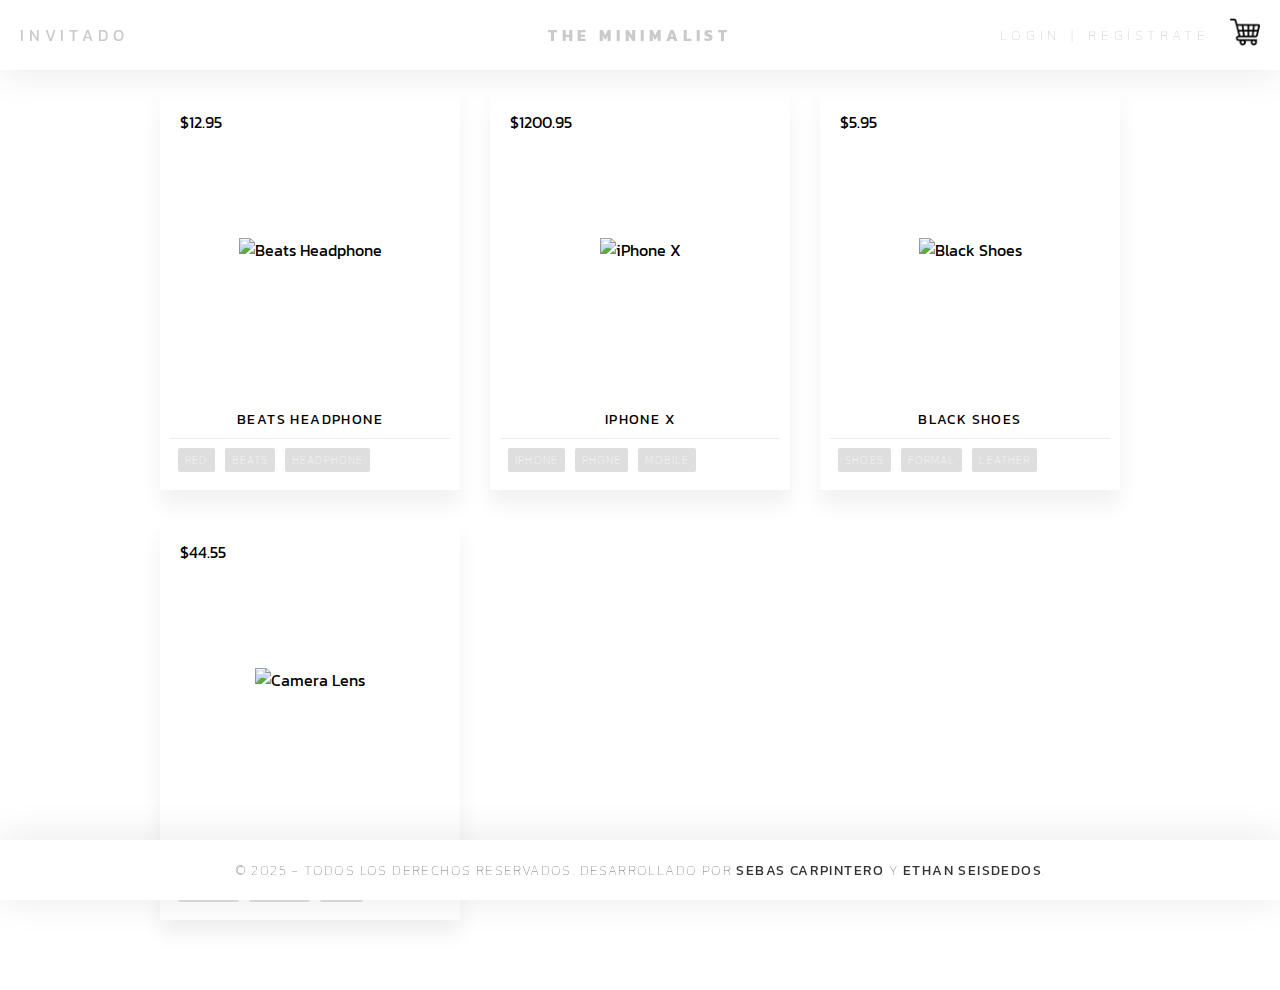
==== templates/index.html @ 325f2e84 "falta register" ====
<!DOCTYPE html>
<html lang="es">

<head>
    <meta charset="UTF-8">
    <meta name="viewport" content="width=device-width, initial-scale=1.0">
    <title>E-commerce Minimalista</title>
    <link href="https://fonts.googleapis.com/css2?family=Kanit:wght@100;400&display=swap" rel="stylesheet">
    <link rel="stylesheet" href="../assets/css/styles.css"> <!-- Enlace al archivo CSS -->
</head>

<body>
    <div class="header">
        <!-- Nombre del usuario (izquierda) -->
        <div class="user-name">
          <span id="username">Invitado</span> <!-- Aquí se mostrará el nombre del usuario -->
        </div>
        <!-- Título central -->
        <div class="title">
          <h4>The Minimalist</h4>
        </div>
        <!-- Enlaces de Login y Registro (derecha) -->
        <div class="auth-links">
          <a href="login.html">Login</a> <!-- Enlace a login.html -->
          <span>|</span> <!-- Separador -->
          <a href="register.html">Regístrate</a> <!-- Enlace a register.html -->
        </div>
        <!-- Icono del carrito (derecha) -->
        <div class="cart-icon">
          <a href="cart.html"> <!-- Enlace a cart.html -->
            <img src="../assets/images/carrito.png" alt="Carrito de compras">
          </a>
        </div>
      </div>
    <div class="body">
        <div class="container">
            <!-- Primer Card -->
            <div class="card">
                <div class="card-content">
                    <div class="top-bar">
                        <span>$12.95</span>
                        <span class="float-right lnr lnr-heart"></span>
                    </div>
                    <div class="img">
                        <img src="https://tctechcrunch2011.files.wordpress.com/2014/11/solo2-wireless-red-quarter.jpg?w=738"
                            alt="Beats Headphone">
                    </div>
                </div>
                <div class="card-description">
                    <div class="title">BEATS HEADPHONE</div>
                    <div class="cart">
                        <span class="lnr lnr-cart"></span>
                    </div>
                </div>
                <div class="card-footer">
                    <span class="span">RED</span>
                    <span class="span">BEATS</span>
                    <span class="span">HEADPHONE</span>
                </div>
            </div>

            <!-- Segundo Card -->
            <div class="card">
                <div class="card-content">
                    <div class="top-bar">
                        <span>$1200.95</span>
                        <span class="float-right lnr lnr-heart"></span>
                    </div>
                    <div class="img">
                        <img src="https://www.bell.ca/Styles/wireless/all_languages/all_regions/catalog_images/large/iPhoneX_spgry-en_lrg.png"
                            alt="iPhone X">
                    </div>
                </div>
                <div class="card-description">
                    <div class="title">IPHONE X</div>
                    <div class="cart">
                        <span class="lnr lnr-cart"></span>
                    </div>
                </div>
                <div class="card-footer">
                    <span class="span">IPHONE</span>
                    <span class="span">PHONE</span>
                    <span class="span">MOBILE</span>
                </div>
            </div>

            <!-- Tercer Card -->
            <div class="card">
                <div class="card-content">
                    <div class="top-bar">
                        <span>$5.95</span>
                        <span class="float-right lnr lnr-heart"></span>
                    </div>
                    <div class="img">
                        <img src="https://i.pinimg.com/736x/05/58/c7/0558c796ee706b5cb289ffb68e3b509c--is-the-best-to-the.jpg"
                            alt="Black Shoes">
                    </div>
                </div>
                <div class="card-description">
                    <div class="title">Black Shoes</div>
                    <div class="cart">
                        <span class="lnr lnr-cart"></span>
                    </div>
                </div>
                <div class="card-footer">
                    <span class="span">SHOES</span>
                    <span class="span">FORMAL</span>
                    <span class="span">LEATHER</span>
                </div>
            </div>

            <!-- Cuarto Card -->
            <div class="card">
                <div class="card-content">
                    <div class="top-bar">
                        <span>$44.55</span>
                        <span class="float-right lnr lnr-heart"></span>
                    </div>
                    <div class="img">
                        <img src="https://www.grootgadgets.com/wp-content/uploads/2017/03/Canon-70-200mm-Lens-mug-White-replica-groot-gadgets-1-400x400.jpg"
                            alt="Camera Lens">
                    </div>
                </div>
                <div class="card-description">
                    <div class="title">Camera Lens</div>
                    <div class="cart">
                        <span class="lnr lnr-cart"></span>
                    </div>
                </div>
                <div class="card-footer">
                    <span class="span">CAMERA</span>
                    <span class="span">GADGET</span>
                    <span class="span">LENS</span>
                </div>
            </div>
        </div>
    </div>
</body>
<footer class="footer">
    <div class="footer-content">
        <p>&copy; 2025 - Todos los derechos reservados. Desarrollado por <strong>Sebas Carpintero</strong> y
            <strong>Ethan Seisdedos</strong>.</p>
    </div>
</footer>

</html>
---- assets/css/styles.css ----
/* Estilos generales para evitar desbordamientos */
html,
body {
  font-family: "Kanit", sans-serif;
  margin: 0;
  padding: 0;
  overflow-x: hidden;
  /* Oculta el scroll horizontal */
  width: 100%;
  /* Asegura que el ancho no exceda el 100% */
}

.header {

  z-index: 99999;
  width: 100%;
  max-width: 100%;
  /* Asegura que el header no exceda el ancho de la ventana */
  height: 70px;
  background: white;
  position: fixed;
  top: 0;
  left: 0;
  box-shadow: 0px 2px 40px 0px rgba(0, 0, 0, 0.091);
  display: flex;
  /* Distribuye el espacio entre los elementos */
  align-items: center;
  padding: 0 20px;
  /* Añade padding a los lados */
  color: #cacaca;
  font-weight: 100;
  text-transform: uppercase;
  letter-spacing: 0.3em;
  box-sizing: border-box;
  /* Incluye el padding en el ancho total */
}

.user-name {
  font-size: 16px;
  font-weight: 400;
  white-space: nowrap;
  overflow: hidden;
  text-overflow: ellipsis;
  margin-right: auto; /* Empuja el título hacia el centro */
}

.cart-icon img {
  width: 30px;
  /* Tamaño del icono del carrito */
  height: 30px;
  cursor: pointer;
  /* Cambia el cursor al pasar sobre el icono */
}

.title {
  position: absolute; /* Posiciona el título de manera absoluta */
  left: 50%; /* Lo mueve al 50% del ancho del header */
  transform: translateX(-50%); /* Lo centra horizontalmente */
  flex-grow: 1;
  /* Permite que el título ocupe el espacio restante */
  text-align: center;
  /* Centra el título */
  white-space: nowrap;
  /* Evita que el título se divida en varias líneas */
  overflow: hidden;
  /* Oculta el texto que se desborda */
  text-overflow: ellipsis;
  /* Añade puntos suspensivos (...) si el texto es demasiado largo */
}

/* Estilos adicionales para el cuerpo de la página */
.body {
  padding-top: 70px;
  /* Ajusta el padding para que el contenido no quede detrás del header */
  width: 100%;
  max-width: 100%;
  /* Asegura que el cuerpo no exceda el ancho de la ventana */
  box-sizing: border-box;
  /* Incluye el padding en el ancho total */
}

.container {
  padding-top: 20px;
  min-height: 100vh;
  display: grid;
  grid-auto-rows: 400px;
  grid-gap: 30px;
  grid-template-columns: repeat(3, minmax(200px, 300px));
  justify-content: center;
  align-items: stretch;
}

@media screen and (max-width: 720px) {
  .container {
    grid-template-columns: 1fr;
    margin: 50px 30px;
  }
}

.card {
  position: relative;
  padding: 10px;
  background: white;
  display: grid;
  grid-template-rows: 8fr 1fr 1fr;
  box-shadow: 0px 15px 20px 0px rgba(0, 0, 0, 0.057);
  transition: 0.2s ease-in;
}

.card .card-content {
  display: flex;
  justify-content: center;
  align-items: center;
  width: 100%;
}

.card .card-content .top-bar {
  width: calc(100% - 40px);
  position: absolute;
  top: 0;
  left: 0;
  padding: 20px;
}

.card .card-content .top-bar .float-right {
  float: right;
}

.card .card-content .img {
  width: 100%;
  justify-content: bottom;
  align-content: bottom;
  text-align: center;
}

.card .card-content .img img {
  max-width: 100%;
  max-height: 220px;
}

.card .card-description {
  padding: 10px;
  display: flex;
  justify-content: space-between;
  align-items: center;
  font-weight: 400;
  font-size: 14px;
  letter-spacing: 0.1em;
  width: calc(100% - 20px);
}

.card .card-description .title {
  text-transform: uppercase;
  text-align: left;
}

.card .card-description .cart {
  float: right;
  cursor: pointer;
}

.card .card-footer {
  text-transform: uppercase;
  padding: 0.3em;
  border-top: 0.5px solid #ececec;
  letter-spacing: 0.1em;
  font-size: 11px;
  color: white;
  justify-items: left;
  align-items: center;
  display: flex;
}

.card .card-footer .span {
  margin: 5px;
  width: auto;
  background: #dedede;
  padding: 4px 7px;
  border-radius: 2px;
  font-weight: 100;
  cursor: pointer;
}

.card .card-footer .span:hover {
  background: #aaaaaa;
}

.card:hover {
  transition: 0.2s ease-in;
  transform: translateY(-10px);
  box-shadow: 0px 45px 60px 0px rgba(0, 0, 0, 0.087);
}

.footer {
  z-index: 99999;
  width: 100%;
  height: 60px;
  /* Altura del footer */
  background: white;
  /* Mismo color de fondo que el header */
  position: fixed;
  /* Fijo en la parte inferior */
  bottom: 0;
  left: 0;
  box-shadow: 0px -2px 40px 0px rgba(0, 0, 0, 0.091);
  /* Sombra en la parte superior */
  display: flex;
  justify-content: center;
  /* Centra el contenido horizontalmente */
  align-items: center;
  /* Centra el contenido verticalmente */
  color: #727070;
  /* Mismo color de texto que el header */
  font-weight: 100;
  text-transform: uppercase;
  letter-spacing: 0.1em;
  /* Un poco menos de espaciado que el header */
  font-size: 14px;
  /* Tamaño de fuente ligeramente más pequeño */
  box-sizing: border-box;
  /* Incluye el padding en el ancho total */
}

.footer-content {
  text-align: center;
  /* Centra el texto */
}

.footer strong {
  font-weight: 400;
  /* Estilo para los nombres */
  color: #333;
  /* Color más oscuro para los nombres */
}



/* Estilos del carrito -------------------------------------------------------------*/

.cart-summary {
  margin-top: 30px;
  padding: 20px;
  background: white;
  box-shadow: 0px 15px 20px 0px rgba(0, 0, 0, 0.057);
  border-radius: 5px;
}

.cart-summary h2 {
  font-size: 18px;
  font-weight: 400;
  text-transform: uppercase;
  margin-bottom: 20px;
}

.summary-item {
  display: flex;
  justify-content: space-between;
  margin-bottom: 10px;
  font-size: 14px;
  color: #333;
}

.summary-item.total {
  font-weight: 500;
  font-size: 16px;
  margin-top: 20px;
  padding-top: 10px;
  border-top: 1px solid #ececec;
}

/* Estilos para el botón de proceder al pago */
.checkout-button {
  background: #333; /* Color de fondo oscuro */
  color: white; /* Color del texto */
  border: none;
  padding: 10px;
  border-radius: 5px;
  cursor: pointer;
  font-size: 14px;
  text-transform: uppercase;
  width: 200px; /* Ancho fijo de 100px */
  transition: background 0.3s ease;
  margin-bottom: 70px;
}

.checkout-button:hover {
  background: #555;
}

/* Estilos para los productos en el carrito */
/* Estilos para el título del carrito */
.cart-title {
  text-align: center;
  margin-bottom: 30px; /* Espacio entre el título y la lista de productos */
}

.cart-title h1 {
  font-size: 24px;
  font-weight: 500;
  color: #333;
  text-transform: uppercase;
  letter-spacing: 0.1em;
}

/* Estilos para los productos en el carrito */
.cart-items {
  width: 100%;
  max-width: 800px; /* Ancho máximo del contenedor */
  margin: 0 auto; /* Centrar el contenedor */
}

.cart-item {
  display: flex;
  align-items: center;
  background: white;
  padding: 15px;
  margin-bottom: 15px;
  box-shadow: 0px 15px 20px 0px rgba(0, 0, 0, 0.057);
  border-radius: 5px;
  height: 200px; /* Altura fija */
}

.item-image {
  width: 150px; /* Ancho de la imagen */
  height: 150px; /* Altura de la imagen */
  margin-right: 20px; /* Margen a la derecha de la imagen */
}

.item-image img {
  width: 100%;
  height: 100%;
  object-fit: cover; /* Ajusta la imagen sin distorsionar */
  border-radius: 5px;
}

.item-details {
  flex-grow: 1; /* Ocupa el espacio restante */
}

.item-name {
  font-size: 18px;
  font-weight: 500;
  margin-bottom: 10px;
}

.item-price {
  font-size: 16px;
  color: #333;
}

.item-actions {
  display: flex;
  flex-direction: column;
  align-items: flex-end;
  gap: 10px; /* Espacio entre los botones */
}

.quantity-controls {
  display: flex;
  align-items: center;
  gap: 10px; /* Espacio entre los botones de cantidad */
}

.quantity-btn {
  background: #333;
  color: white;
  border: none;
  width: 30px;
  height: 30px;
  border-radius: 50%;
  cursor: pointer;
  font-size: 16px;
  display: flex;
  align-items: center;
  justify-content: center;
}

.quantity-btn:hover {
  background: #555;
}

.quantity {
  font-size: 16px;
  font-weight: 500;
}

.delete-btn {
  background: #ff4d4d;
  color: white;
  border: none;
  padding: 8px 15px;
  border-radius: 5px;
  cursor: pointer;
  font-size: 14px;
}

.delete-btn:hover {
  background: #ff1a1a;
}

/* Contenedor para los botones */
.button-container {
  display: flex;
  justify-content: center; /* Centra los botones horizontalmente */
  gap: 10px; /* Espacio entre los botones */
  margin-top: 20px; /* Espacio entre el total y los botones */
}

/* Estilos para el botón gris */
.gray-button {
  background: #cccccc; /* Color de fondo gris */
  color: #333; /* Color del texto */
  border: none;
  padding: 10px;
  border-radius: 5px;
  cursor: pointer;
  font-size: 14px;
  text-transform: uppercase;
  width: 100px; /* Ancho fijo de 100px */
  transition: background 0.3s ease;
}

.gray-button:hover {
  background: #aaaaaa; /* Color de fondo gris más oscuro al pasar el mouse */
}

/* Estilos para los enlaces de autenticación (Login y Registro) */
.auth-links {
  display: flex;
  align-items: center;
  gap: 10px; /* Espacio entre los enlaces y el separador */
  margin-right: 20px; /* Espacio entre los enlaces y el icono del carrito */
}

.auth-links a {
  color: #cacaca; /* Color del texto */
  text-decoration: none; /* Elimina el subrayado */
  font-size: 14px;
  text-transform: uppercase; /* Texto en mayúsculas */
  transition: color 0.3s ease;
}

.auth-links a:hover {
  color: #333; /* Color del texto al pasar el mouse */
}

.auth-links span {
  color: #cacaca; /* Color del separador */
  font-size: 14px;
}
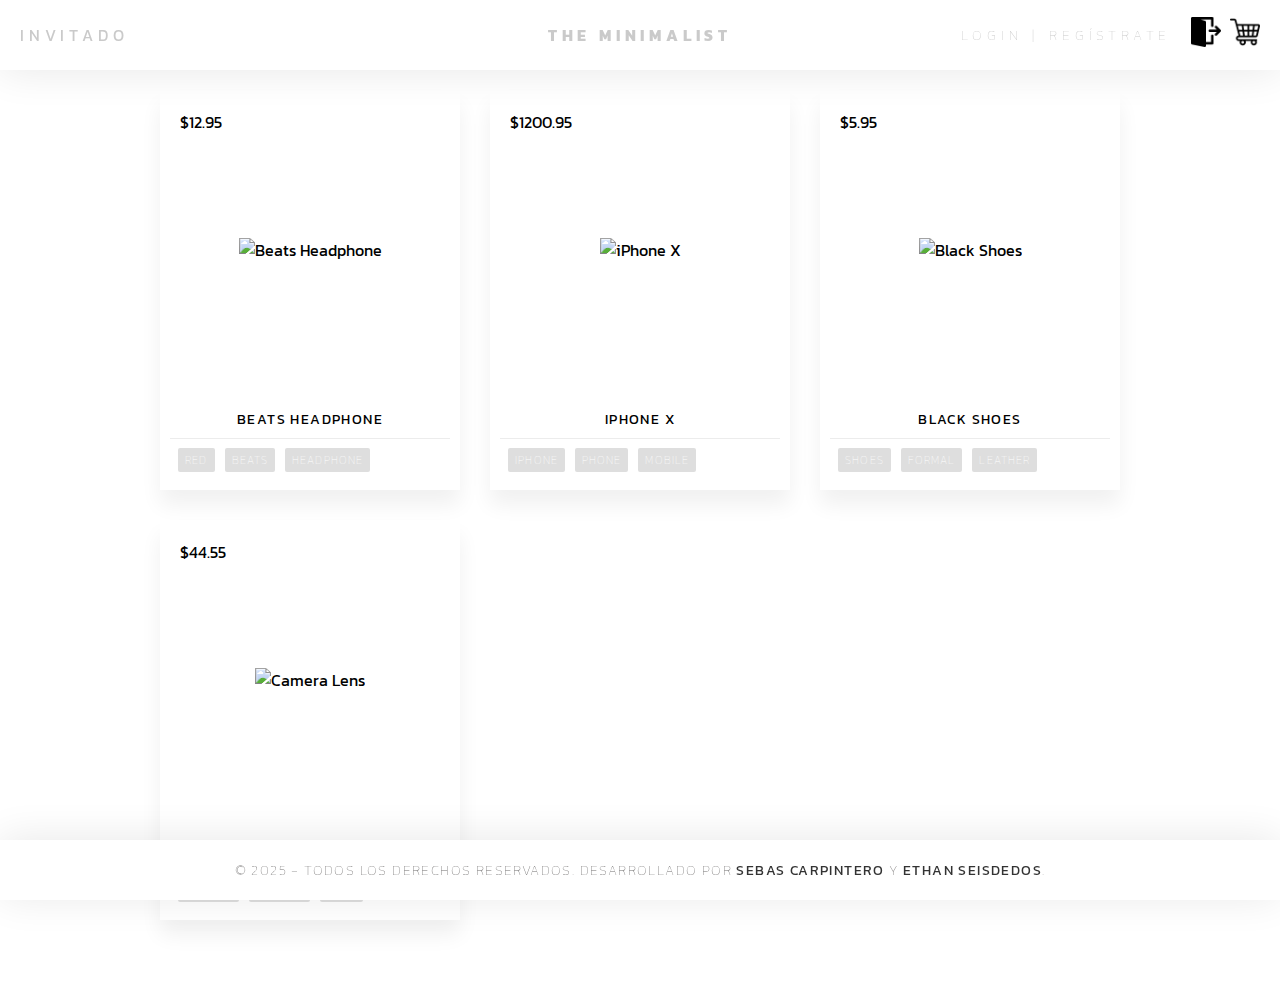
==== commit 360f984b: "register completado" ====
--- a/templates/index.html
+++ b/templates/index.html
@@ -25,10 +25,16 @@
           <span>|</span> <!-- Separador -->
           <a href="register.html">Regístrate</a> <!-- Enlace a register.html -->
         </div>
+        
         <!-- Icono del carrito (derecha) -->
         <div class="cart-icon">
-          <a href="cart.html"> <!-- Enlace a cart.html -->
+            <!-- Boton de logout -->
+            <img src="../assets/images/cerrar-sesion.png" alt="Carrito de compras">
+          <a href="cart.html"> 
+            <!-- Boton de carrito -->
             <img src="../assets/images/carrito.png" alt="Carrito de compras">
+          </a>
+          
           </a>
         </div>
       </div>
